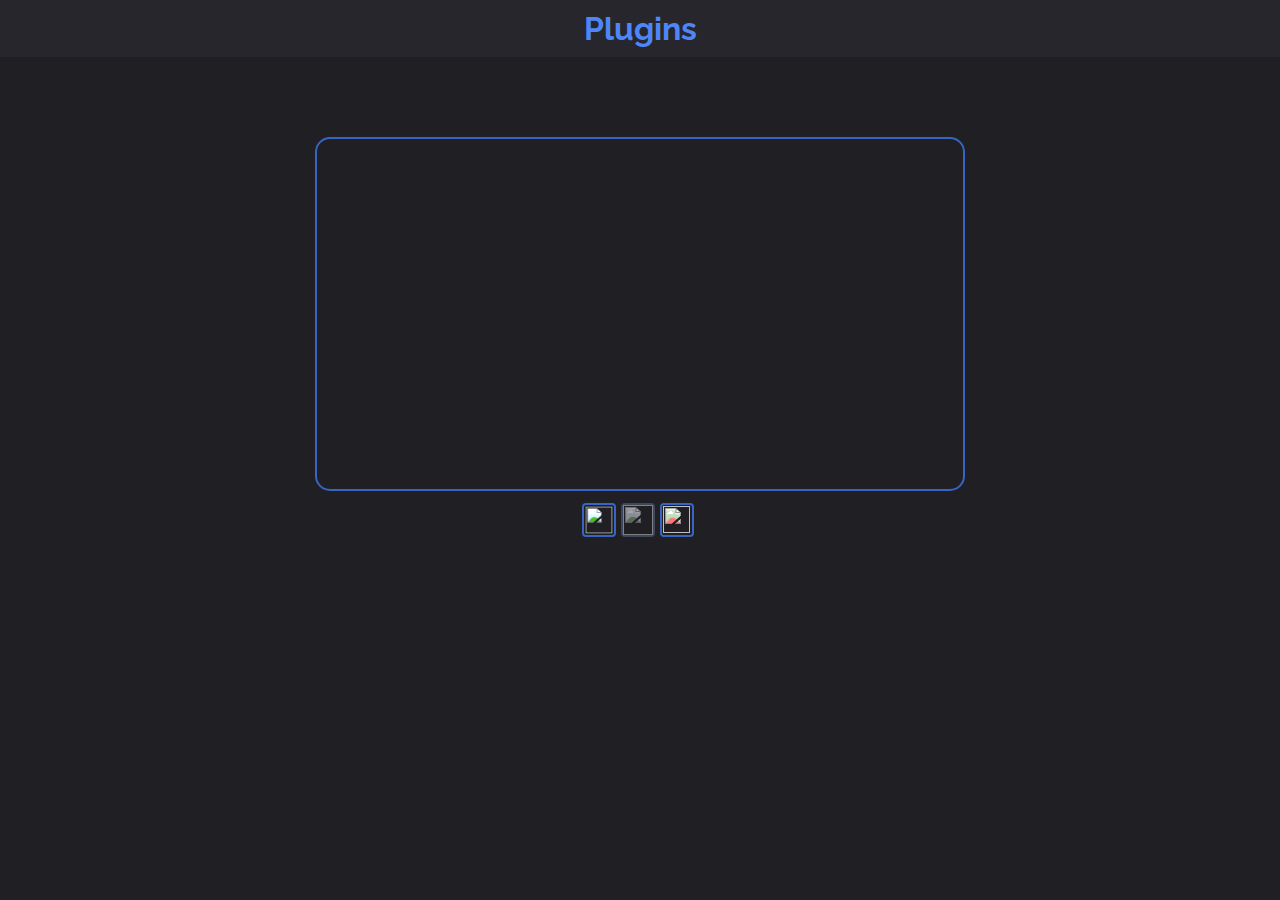
==== plugins.html @ b3f03924 "me likey!! (website looks hot now)" ====
<!DOCTYPE html>
<html lang="en">

<head>
	<meta charset="UTF-8">
	<meta http-equiv="X-UA-Compatible" content="IE=edge">
	<meta name="viewport" content="width=device-width, initial-scale=1.0">
	<title>mr_miner</title>
	<link href="plugins.css" rel="stylesheet">
	<link href="https://fonts.googleapis.com/css2?family=Balsamiq+Sans&amp;family=Raleway:wght@100&amp;display=swap"
	      rel="stylesheet">
	<link href="https://fonts.googleapis.com/css2?family=Slabo+27px&amp;display=swap" rel="stylesheet">
	<link rel="preconnect" href="https://fonts.gstatic.com">
	<link rel="icon" href="https://image.flaticon.com/icons/png/512/875/875149.png">
	<script src="https://kit.fontawesome.com/ac4f272048.js" crossorigin="anonymous"></script>
</head>

<body>
<div class="headercont">
	<a href="index.html" style="text-decoration: none; color: #4F86F7;">
	<i class="fas fa-arrow-left icon"></i>
	</a>
	<h1>Plugins</h1>
</div>
<div class="plugincont">
	<div id="discordfm" class="plugin">
		<h2>Discord.fm</h2>
		<div class="pluginbtncont">
			<a class="powercord" target="_blank"
			   href="https://canary.discord.com/channels/538759280057122817/755005710323941386/869600983955697694"><img
				src="https://powercord.dev/assets/powercord.1eb41971.svg"></a>
			<a class="betterdiscord" target="_blank"
			   href="https://github.com/mr-miner1/cooler-activity-status/blob/main/theme%5Bbd%5D.theme.css"><img
				src="https://mrrobotjs.github.io/BetterDocs/images/siteicon.png"></a>
			<a class="github" target="_blank" href="https://github.com/mr-miner1/cooler-activity-status"><img
				src="https://media.discordapp.net/attachments/756856464374628352/882104992104849448/github.png"></a>
		</div>
	</div>
</div>
</body>

</html>
---- plugins.css ----
* {
    margin: 0;
}

body {
    display: flex;
    flex-direction: column;
    font-family: "Raleway", sans-serif;
    background-color: #1f1f24;
    color: white;
    gap: calc(16px * 5);
}

.headercont {
    align-self: stretch;
    text-align: center;
    color: #4F86F7;
    display: flex;
    justify-content: center;
    background-color: #26262c;
    padding: 10px 0;
}
.icon{
    position: absolute;
    left: 10px;
    font-size: 30px;
    padding: 5px;
    padding-right: 7px;
    padding-left: 7px;
    transition: 0.5s;
    /* border-radius: 100px; */
    border: 2px solid transparent;

}
.icon:hover{
    border: 2px solid #4F86F7;
    border-radius: 100px;
}
.plugincont {
    padding: 0 calc(16px * 5);
    display: grid;
    grid-row-gap: 60px;
    grid-column-gap: 20px;
    grid-template-columns: repeat(auto-fit, minmax(220px, 650px));
    justify-content: center;
    align-items: center;
}

.plugin {
    position: relative;
    height: 350px;
    border: 2px solid #3765c2;
    border-radius: 15px;
    background-position: center;
    background-repeat: no-repeat;
    background-size: cover;
    transition: 0.5s;
}

.plugin:hover {
    box-shadow: 0 0 8px 0 #3765c2;
}

#discordfm {
    background-image: url("https://media.discordapp.net/attachments/756856464374628352/882140799272382475/ezgif.com-gif-maker.gif");
    background-size: contain;
}

.pluginbtncont > a {
    height: 30px;
    width: 30px;
    border: 2px solid #3765c2;
    border-radius: 4px;
    text-decoration: none;
    display: inline-block;
    transition: 0.5s;
    margin-right: 5px;
    z-index: 100;
}

.pluginbtncont a:hover {
    transform: scale(1.2);
}

.powercord > img {
    height: 30px;
    width: 30px;
    filter: hue-rotate(0deg) contrast(1.4);
    transform: scale(0.9);
}

.betterdiscord > img {
    height: 30px;
    width: 30px;
}
.betterdiscord{
    filter: grayscale(0.6) opacity(0.6);
}
.betterdiscord:hover{
    filter: grayscale(1) opacity(0.6);
    cursor:not-allowed;
}
.github > img {
    height: 27px;
    width: 27px;
    display: block;
    margin-left: 1.99999px;
    margin-top: 1px;
    filter: hue-rotate(250deg);
}

::-webkit-scrollbar {
    width: 10px;
}

::-webkit-scrollbar-track {
    background: transparent;
    border-radius: 15px;
}

::-webkit-scrollbar-thumb {
    background: #171718;
    border-radius: 15px;
}

::-webkit-scrollbar-thumb:hover {
    background: #26262c;
}

.pluginbtncont {
    width: 100%;
    position: absolute;
    display: flex;
    align-items: center;
    justify-content: center;
    bottom: -48px;
}

h2 {
    text-align: center;
    opacity: 0;
    display: flex;
    transition: 0.5s;
    transform: translateY(-70px);
    position: absolute;
    margin: 10px;
    padding: 4px 10px;
}

.plugin:hover h2 {
    transform: translateY(0px);
    opacity: 0.9;
    background: rgba(0, 0, 0, 0.5);
    border-radius: 5px;
}

.flex {
    display: flex;
    justify-content: center;
    align-items: center;
    height: 85vh;
    width: 100%;
}
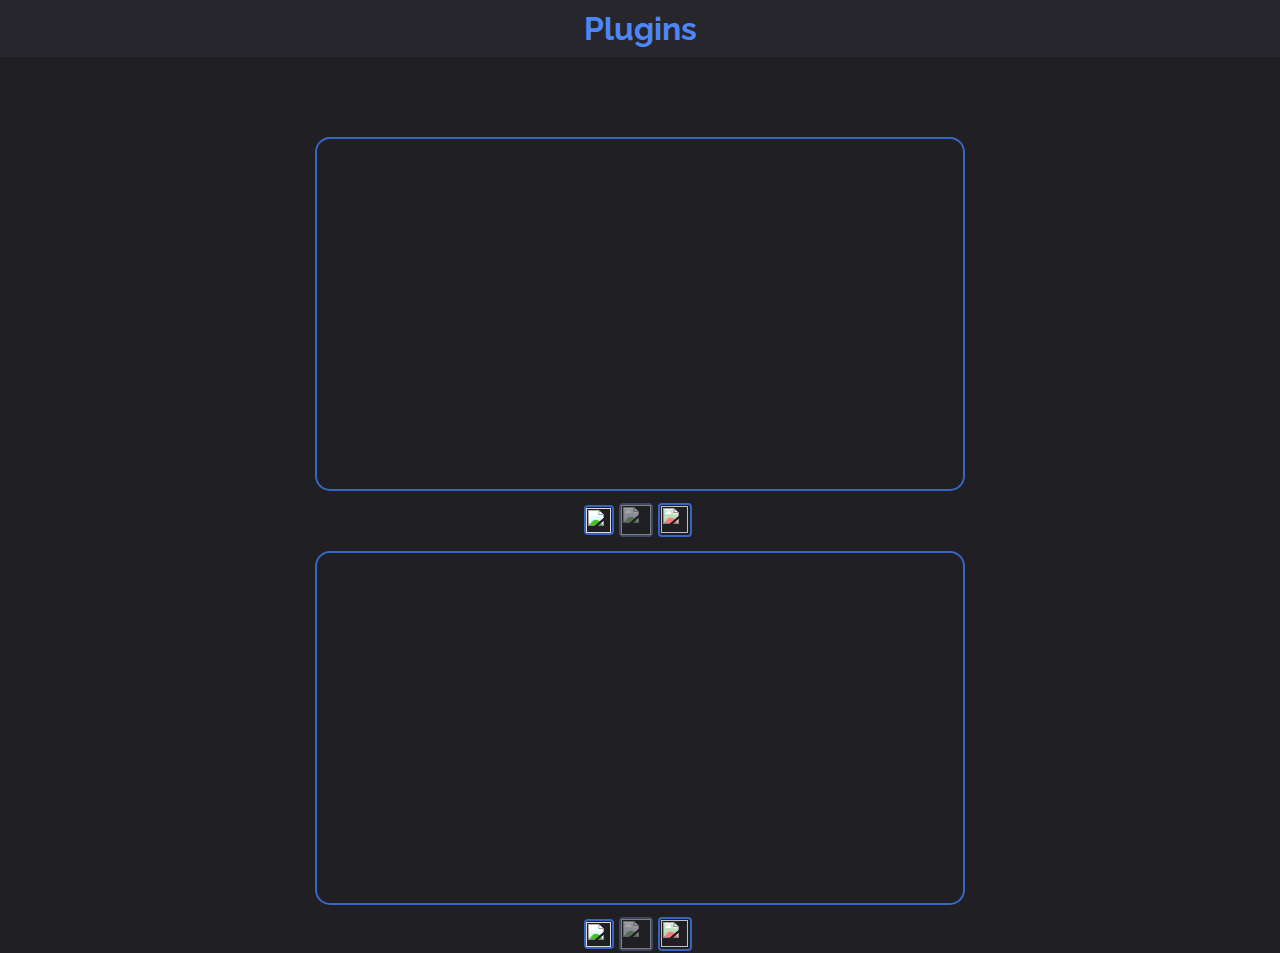
==== commit a71494f5: "3 new things" ====
--- a/plugins.html
+++ b/plugins.html
@@ -5,13 +5,13 @@
 	<meta charset="UTF-8">
 	<meta http-equiv="X-UA-Compatible" content="IE=edge">
 	<meta name="viewport" content="width=device-width, initial-scale=1.0">
-	<title>mr_miner</title>
+	<title>Plugins</title>
 	<link href="plugins.css" rel="stylesheet">
 	<link href="https://fonts.googleapis.com/css2?family=Balsamiq+Sans&amp;family=Raleway:wght@100&amp;display=swap"
 	      rel="stylesheet">
 	<link href="https://fonts.googleapis.com/css2?family=Slabo+27px&amp;display=swap" rel="stylesheet">
 	<link rel="preconnect" href="https://fonts.gstatic.com">
-	<link rel="icon" href="https://image.flaticon.com/icons/png/512/875/875149.png">
+	<!-- <link rel="icon" href="https://image.flaticon.com/icons/png/512/875/875149.png"> -->
 	<script src="https://kit.fontawesome.com/ac4f272048.js" crossorigin="anonymous"></script>
 </head>
 
@@ -22,21 +22,86 @@
 	</a>
 	<h1>Plugins</h1>
 </div>
+<!-- <h1 id="copied">git clone command copied!</h1> -->
 <div class="plugincont">
 	<div id="discordfm" class="plugin">
 		<h2>Discord.fm</h2>
+		<span class="stars"><h2 class="fas fa-star"><label id="DiscordFm-stars"></label></h2></span>
 		<div class="pluginbtncont">
-			<a class="powercord" target="_blank"
-			   href="https://canary.discord.com/channels/538759280057122817/755005710323941386/869600983955697694"><img
-				src="https://powercord.dev/assets/powercord.1eb41971.svg"></a>
-			<a class="betterdiscord" target="_blank"
-			   href="https://github.com/mr-miner1/cooler-activity-status/blob/main/theme%5Bbd%5D.theme.css"><img
-				src="https://mrrobotjs.github.io/BetterDocs/images/siteicon.png"></a>
-			<a class="github" target="_blank" href="https://github.com/mr-miner1/cooler-activity-status"><img
-				src="https://media.discordapp.net/attachments/756856464374628352/882104992104849448/github.png"></a>
+			<button class="powercord" onclick="copy('DiscordFm')">
+				<img src="https://powercord.dev/assets/powercord.1eb41971.svg">
+			</button>
+			<a class="betterdiscord" target="_blank"><img src="https://mrrobotjs.github.io/BetterDocs/images/siteicon.png"></a>
+			<a class="github" target="_blank" href="https://github.com/mr-miner1/DiscordFm">
+				<img src="https://media.discordapp.net/attachments/756856464374628352/882104992104849448/github.png"></a>
 		</div>
 	</div>
+		<div id="bettersettings" class="plugin">
+			<h2>Better Settings</h2>
+			<span class="stars"><h2 class="fas fa-star"><label id="better-settings-stars"></label></h2></span>
+				<div class="arrowcont">
+				<!-- <button class="arrows" id="next"><</button> -->
+				<i id="previous" class="fas fa-chevron-left arrows"></i>
+				<!-- <button class="arrows" id="previous">></button> -->
+				<i id="next" class="fas fa-chevron-right arrows"></i>
+			</div>
+			<div class="pluginbtncont">
+				<button class="powercord" onclick="copy('better-settings')">
+					<img src="https://powercord.dev/assets/powercord.1eb41971.svg">
+				</button>
+				<a class="betterdiscord" target="_blank"><img src="https://mrrobotjs.github.io/BetterDocs/images/siteicon.png"></a>
+				<a class="github" target="_blank" href="https://github.com/mr-miner1/better-settings">
+					<img src="https://media.discordapp.net/attachments/756856464374628352/882104992104849448/github.png"></a>
+			</div>
+	</div>
 </div>
+<script>
+		let stars = async (name)  => {
+		let api = await fetch(`https://api.github.com/repos/mr-miner1/${name}`)
+		api = await api.json()
+		let starscount = api.stargazers_count
+		document.getElementById(`${name}-stars`).textContent = starscount;
+	}
+	stars("DiscordFm")
+	stars("better-settings")
+	const copy = (name) =>{
+		navigator.clipboard.writeText(`cd powercord/src/Powercord/plugins && git clone https://github.com/mr-miner1/${name}`);
+		document.querySelector(".headercont h1").textContent = "git clone command copied!"
+		setTimeout(() => {
+			document.querySelector(".headercont h1").textContent = "Plugins"
+		}, 700);
+
+	}
+	const next = () =>{
+		document.getElementById("next").addEventListener("click", (e) =>{
+			// e.preventDefault()
+			// console.log("uwu")
+			let nextelement = document.getElementById("bettersettings")
+			let currentimage = nextelement.style.backgroundImage
+			console.log(currentimage)
+			if (currentimage == ""){
+				nextelement.style = "background-image:url('https://images-ext-1.discordapp.net/external/8aTn-wujqRSk-zhg_rQQPPQTfgaa5vgePvNhMBB1iG8/https/i.imgur.com/HbboK1r.png');"
+			}else if(currentimage == 'url("https://images-ext-1.discordapp.net/external/8aTn-wujqRSk-zhg_rQQPPQTfgaa5vgePvNhMBB1iG8/https/i.imgur.com/HbboK1r.png")'){
+				nextelement.style = "background-image: url('https://i.ibb.co/fHgS7vp/chrome-b-DXWvyuc-Z5.png')"
+			} else if (currentimage == `url("https://i.ibb.co/fHgS7vp/chrome-b-DXWvyuc-Z5.png")`){
+				nextelement.style = 'background-image: url("https://camo.githubusercontent.com/ff16fd3455ae434dd2e1528bf56300bece009877547fc8c5281a48a8b446fd78/68747470733a2f2f692e696d6775722e636f6d2f7773485672645a2e676966")'
+			}else if (currentimage == `url("https://i.ibb.co/CP4g8Sz/chrome-wo-Gyf-Zg7-UQ.png")`){
+				nextelement.style = "background-image: url('https://i.ibb.co/CP4g8Sz/chrome-wo-Gyf-Zg7-UQ.png')"
+			}else if (currentimage == `url("https://camo.githubusercontent.com/ff16fd3455ae434dd2e1528bf56300bece009877547fc8c5281a48a8b446fd78/68747470733a2f2f692e696d6775722e636f6d2f7773485672645a2e676966")`){
+				nextelement.style = ""
+			}
+			nextelement.classList +=  " animate"
+			document.getElementById("next").style = "color: #3765c2;"
+			setTimeout(() => {
+				document.getElementById("next").style = ""
+			}, 300);
+			setTimeout(() => {
+				nextelement.classList = "plugin"
+			}, 850);
+		})
+	}
+	next()
+</script>
 </body>
 
 </html>--- a/plugins.css
+++ b/plugins.css
@@ -45,7 +45,9 @@
     justify-content: center;
     align-items: center;
 }
-
+.animate{
+    animation: bg 0.85s 1 forwards;
+}
 .plugin {
     position: relative;
     height: 350px;
@@ -54,9 +56,23 @@
     background-position: center;
     background-repeat: no-repeat;
     background-size: cover;
-    transition: 0.5s;
-}
-
+    transition: 0.5s box-shadow;
+}
+@keyframes bg {
+    0%{
+        background-position-x: -1000px;
+    }
+    25%{
+        transform: scale(0.9);
+    }
+    50%{
+        background-position-x: center;
+        transform: scale(0.9);
+    }
+    75%{
+        transform: scale(1);
+    }
+}
 .plugin:hover {
     box-shadow: 0 0 8px 0 #3765c2;
 }
@@ -65,8 +81,11 @@
     background-image: url("https://media.discordapp.net/attachments/756856464374628352/882140799272382475/ezgif.com-gif-maker.gif");
     background-size: contain;
 }
-
-.pluginbtncont > a {
+#bettersettings{
+    background-image: url("https://camo.githubusercontent.com/a87732adcb3156e8241d61c7b963adf111be63d086db731ba198ef705590c3f5/68747470733a2f2f692e696d6775722e636f6d2f6270716863654c2e676966");
+    background-size: contain;
+}
+.pluginbtncont > :is(a, button) {
     height: 30px;
     width: 30px;
     border: 2px solid #3765c2;
@@ -75,18 +94,23 @@
     display: inline-block;
     transition: 0.5s;
     margin-right: 5px;
-    z-index: 100;
-}
-
-.pluginbtncont a:hover {
+}
+
+.pluginbtncont :is(a:hover, button:hover) {
     transform: scale(1.2);
 }
-
+.powercord{
+    background-color: transparent;
+    display: flex !important;
+    justify-content: center;
+    align-items: center;
+    /* background-image: url("https://powercord.dev/assets/powercord.1eb41971.svg"); */
+}
 .powercord > img {
-    height: 30px;
-    width: 30px;
-    filter: hue-rotate(0deg) contrast(1.4);
-    transform: scale(0.9);
+    height: 25px;
+    width: 25px;
+    filter: contrast(1.4);
+    
 }
 
 .betterdiscord > img {
@@ -160,4 +184,67 @@
     align-items: center;
     height: 85vh;
     width: 100%;
+}
+.stars{
+    font-size: 25px;
+    width: 100%;
+    text-align: end;
+    border-radius: 5px;
+    background: none !important;
+    color: white;
+    display: flex;
+    justify-content:flex-end;
+}
+.stars h2::before{
+    font-size: 20px;
+    content: '\f005';
+    padding-right: 4px;
+}
+.stars label{
+    font-family: "Raleway", sans-serif;
+}
+.stars h2{
+    background: rgba(0, 0, 0, 0.5);
+    font-size: 25px;
+    padding-bottom: 8px;
+}
+.arrows{
+    background:rgba(0, 0, 0, 0.5);
+    border-radius: 9px;
+    padding: 10px;
+    height: 15px;
+    width: 15px;
+    text-align: center;
+    margin: 10px;
+    opacity: 0;
+    transition: 0.5s transform, 0.5s opacity, 0.2s color;
+    z-index: 1;
+}
+.arrowcont{
+    /* width: 80%; */
+    display: flex;
+    justify-content: space-between;
+    justify-self: center;
+    height: 100%;
+    align-items: center;
+    z-index: -1;
+}
+.plugin:hover .arrows{
+    transform: translateX(0px) !important;
+    opacity: 1;
+}
+#next{
+    transform: translateX(50px);
+    cursor: pointer;
+}
+#previous{
+    transform: translateX(-50px);
+    cursor: not-allowed;
+}
+/* .arrows:hover{
+    transform: scale(1.1);
+} */
+#next:hover, #previous:hover{
+    transform: translateX(0px) scale(1.1) !important;
+    color: #4F86F7;
 }